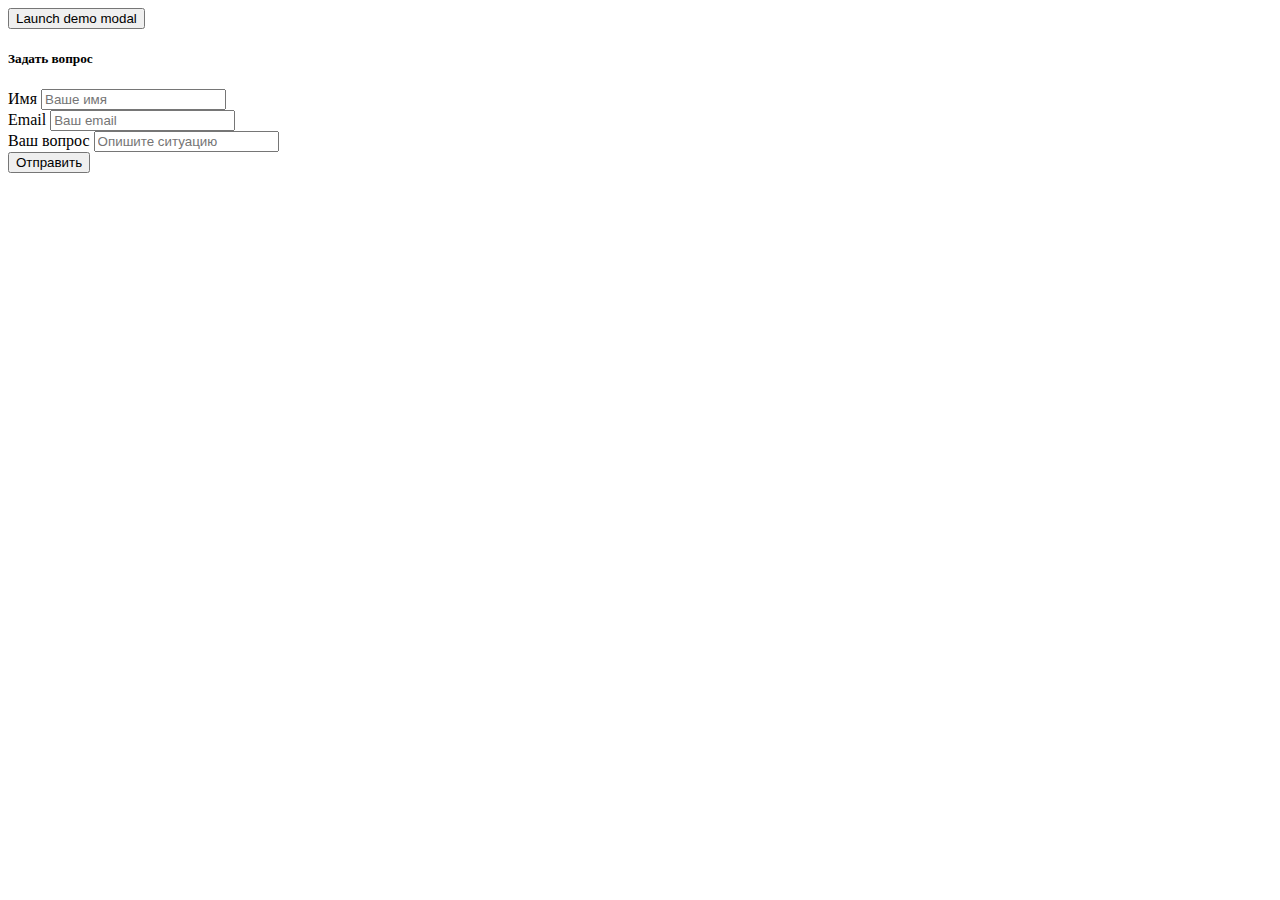
==== src/questionform.html @ cc91beb8 "add all sections, add footer, add modal forms" ====
<!doctype html>
<html lang="en">
<head>
    <meta charset="utf-8">
    <meta name="viewport" content="width=device-width, initial-scale=1">
    <title>Bootstrap w/ Vite</title>
    <link rel="stylesheet" href="scss/styles.scss">
    <script type="module" src="./js/main.js"></script>
</head>
<body>
<!-- Button trigger modal -->
<button type="button" class="btn btn-primary" data-bs-toggle="modal" data-bs-target="#modal__question">
    Launch demo modal
</button>

<!-- Modal -->
<div class="modal fade" id="modal__question" tabindex="-1" aria-labelledby="exampleModalLabel" aria-hidden="true">
    <div class="modal-dialog">
        <div class="modal-content">
                <h5 class="modal-title" id="exampleModalLabel">Задать вопрос</h5>
                <div class="form-control">
                    <label for="#yourname">Имя</label>
                    <input id="#yourname" type="text" placeholder="Ваше имя">
                </div>
                <div class="form-control">
                    <label for="#youremail">Email</label>
                    <input id="#youremail" type="text" placeholder="Ваш email">
                </div>
                <div class="form-control">
                    <label for="#yourquestion">Ваш вопрос</label>
                    <input id="#yourquestion" type="text" placeholder="Опишите ситуацию">
                </div>
                <button type="button" class="btn btn-primary" data-bs-dismiss="modal">Отправить</button>
        </div>
    </div>
</div>

</body>
</html>
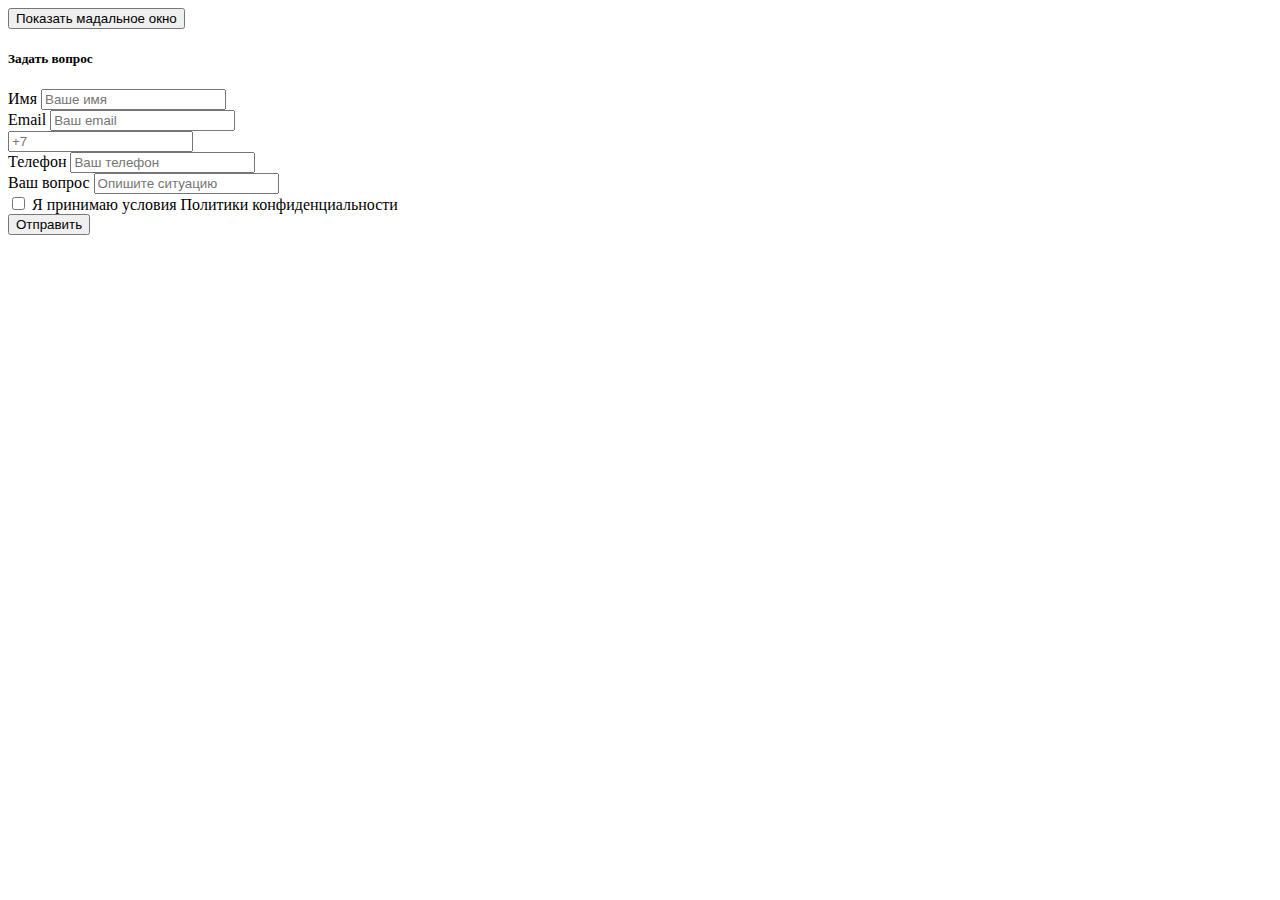
==== commit 052ee7d5: "finish main page, starting other pages" ====
--- a/src/questionform.html
+++ b/src/questionform.html
@@ -10,7 +10,7 @@
 <body>
 <!-- Button trigger modal -->
 <button type="button" class="btn btn-primary" data-bs-toggle="modal" data-bs-target="#modal__question">
-    Launch demo modal
+    Показать мадальное окно
 </button>
 
 <!-- Modal -->
@@ -19,16 +19,30 @@
         <div class="modal-content">
                 <h5 class="modal-title" id="exampleModalLabel">Задать вопрос</h5>
                 <div class="form-control">
-                    <label for="#yourname">Имя</label>
-                    <input id="#yourname" type="text" placeholder="Ваше имя">
+                    <label for="#modal__question__yourname">Имя</label>
+                    <input id="#modal__question__yourname" type="text" placeholder="Ваше имя">
                 </div>
                 <div class="form-control">
-                    <label for="#youremail">Email</label>
-                    <input id="#youremail" type="text" placeholder="Ваш email">
+                    <label for="#modal__question__youremail">Email</label>
+                    <input id="#modal__question__youremail" type="text" placeholder="Ваш email">
+                </div>
+                <div class="form-control tel2">
+                    <div>
+                        <label class="modal__question__label" for="modal__question__telprefix"></label>
+                        <input id="modal__question__telprefix" type="text" placeholder="+7">
+                    </div>
+                    <label for="#modal__question__yourphone">Телефон</label>
+                    <input id="#modal__question__yourphone" type="text" placeholder="Ваш телефон">
                 </div>
                 <div class="form-control">
                     <label for="#yourquestion">Ваш вопрос</label>
                     <input id="#yourquestion" type="text" placeholder="Опишите ситуацию">
+                </div>
+                <div class=" policy">
+                    <input id="modal__question__checkbox" type="checkbox">
+                    <label id="labelcheckbox" for="modal__question__checkbox">
+                        Я принимаю условия Политики конфиденциальности
+                    </label>
                 </div>
                 <button type="button" class="btn btn-primary" data-bs-dismiss="modal">Отправить</button>
         </div>
